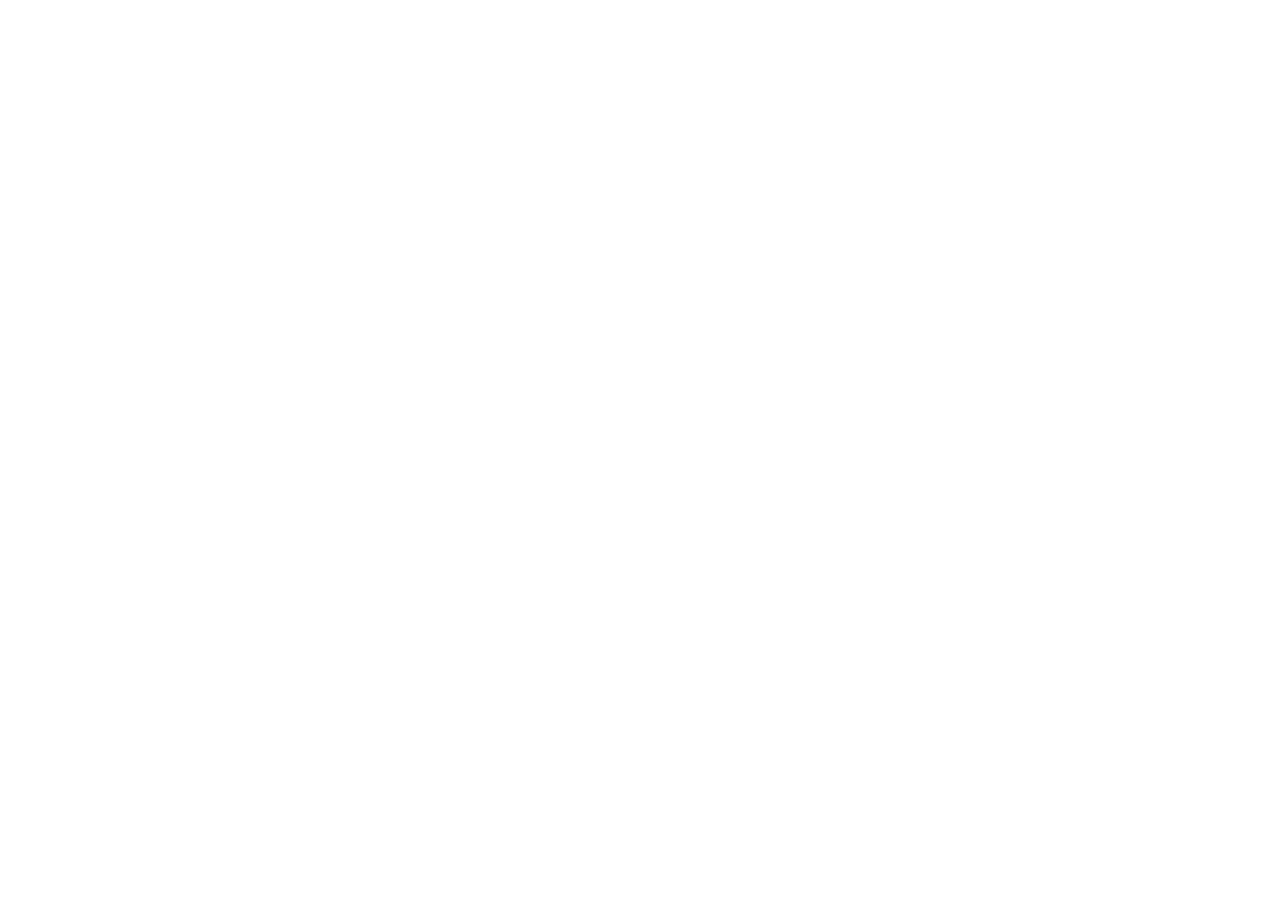
==== index.html @ f71a4f49 "task completed" ====
<!DOCTYPE html>
<html lang="en">
<head>
    <meta charset="UTF-8">
    <meta http-equiv="X-UA-Compatible" content="IE=edge">
    <meta name="viewport" content="width=device-width, initial-scale=1.0">
     <!--website icon -->
     <link rel="website icon" href="https://encrypted-tbn0.gstatic.com/images?q=tbn:ANd9GcReSdKI0wVwICL_xwDYnUpuU_sNuK2CZ3AZCg&usqp=CAU">
    <!-- General styles -->
    <link rel="stylesheet" href="./css/style.css">
    <title>9-dars vazifa</title>
</head>
<body>

    <div id="wrapper"></div>

    <script src="./script/script.js" type="module"></script>
</body>
</html>
---- css/style.css ----
.card {
  width: 400px;
  padding: 15px;
  color: blue;
  border: 1px solid red;
}

#wrapper {
  display: -webkit-box;
  display: -ms-flexbox;
  display: flex;
  gap: 20px;
}
/*# sourceMappingURL=style.css.map */
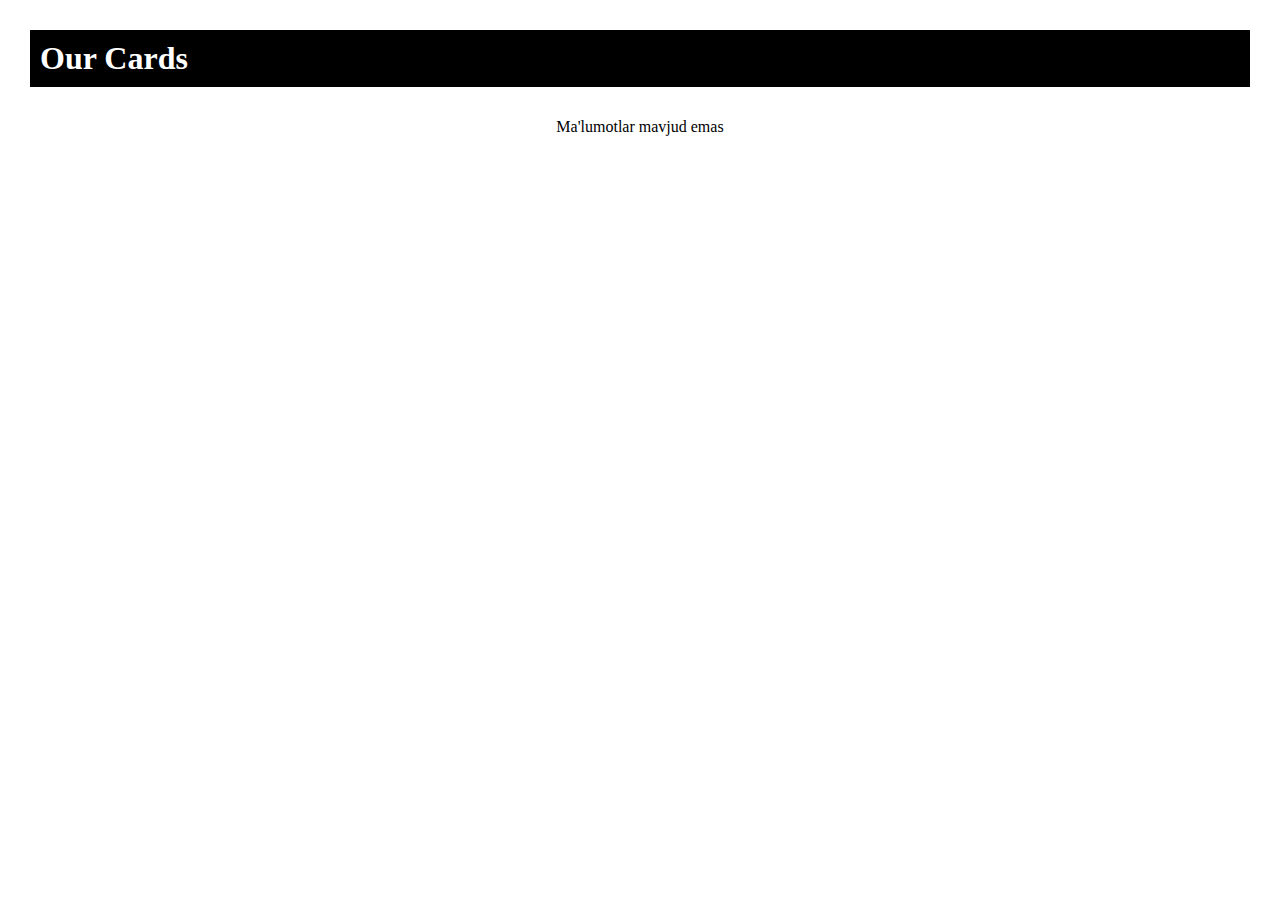
==== commit 7274f00e: "task completed" ====
--- a/index.html
+++ b/index.html
@@ -6,14 +6,25 @@
     <meta name="viewport" content="width=device-width, initial-scale=1.0">
      <!--website icon -->
      <link rel="website icon" href="https://encrypted-tbn0.gstatic.com/images?q=tbn:ANd9GcReSdKI0wVwICL_xwDYnUpuU_sNuK2CZ3AZCg&usqp=CAU">
-    <!-- General styles -->
+     <!-- Bootstrap -->
+     <link href="https://cdn.jsdelivr.net/npm/bootstrap@5.0.2/dist/css/bootstrap.min.css" rel="stylesheet" integrity="sha384-EVSTQN3/azprG1Anm3QDgpJLIm9Nao0Yz1ztcQTwFspd3yD65VohhpuuCOmLASjC" crossorigin="anonymous">
+     <!-- General styles -->
     <link rel="stylesheet" href="./css/style.css">
     <title>9-dars vazifa</title>
 </head>
 <body>
 
-    <div id="wrapper"></div>
+    <!-- <div class="container mt-5 "> -->
+<!--  -->
+        <!-- <div id="wrapper" class="row"></div> -->
+    <!-- </div> -->
 
+    <h1>Our Cards</h1>
+    <div class="parent1 row" id="wrapper">
+       
+    </div>
+    
+    <script src="https://cdn.jsdelivr.net/npm/bootstrap@5.0.2/dist/js/bootstrap.bundle.min.js" integrity="sha384-MrcW6ZMFYlzcLA8Nl+NtUVF0sA7MsXsP1UyJoMp4YLEuNSfAP+JcXn/tWtIaxVXM" crossorigin="anonymous"></script>
     <script src="./script/script.js" type="module"></script>
 </body>
 </html>--- a/css/style.css
+++ b/css/style.css
@@ -1,8 +1,17 @@
+@charset "UTF-8";
 .card {
   width: 400px;
   padding: 15px;
-  color: blue;
-  border: 1px solid red;
+  color: red;
+  -webkit-box-shadow: 0px 0px 15px #e2d4d4;
+          box-shadow: 0px 0px 15px #e2d4d4;
+  -webkit-transition: all 0.5s linear;
+  transition: all 0.5s linear;
+}
+
+.card:hover {
+  -webkit-transform: scale(1.1, 1.2);
+          transform: scale(1.1, 1.2);
 }
 
 #wrapper {
@@ -11,4 +20,628 @@
   display: flex;
   gap: 20px;
 }
+
+.parent1 {
+  display: -webkit-box;
+  display: -ms-flexbox;
+  display: flex;
+  -webkit-box-pack: space-evenly;
+      -ms-flex-pack: space-evenly;
+          justify-content: space-evenly;
+  gap: 0.3px;
+  padding: 10px;
+}
+
+.child1 {
+  width: 300px;
+  -webkit-box-shadow: 2px 2px 10px black;
+          box-shadow: 2px 2px 10px black;
+  /* border-radius: 10px; */
+  background-color: black;
+  color: white;
+}
+
+.child1 {
+  padding: 15px;
+}
+
+body {
+  margin: 30px;
+  /* background-color : #966F33; */
+  background-image: url("https://freerangestock.com/sample/140799/wood-background--dark-wooden-background.jpg");
+  color: black;
+  background-attachment: fixed;
+}
+
+h1 {
+  background-color: black;
+  color: white;
+  padding: 10px;
+}
+
+.t {
+  /* border : 1px solid green; */
+  background-color: green;
+  color: white;
+  width: 100%;
+  text-align: center;
+  display: block;
+  margin: auto;
+  padding: 5px;
+  font-size: 20px;
+  font-weight: bold;
+}
+
+.t:hover {
+  -webkit-transform: scale(1.1);
+          transform: scale(1.1);
+  cursor: pointer;
+}
+
+.child1:hover {
+  -webkit-transform: scale(1.01);
+          transform: scale(1.01);
+}
+
+footer {
+  margin: 20px;
+  background-color: #343A40;
+  color: white;
+  margin-top: 20px;
+  padding: 10px;
+}
+
+.containerA {
+  background-color: #fff;
+  position: relative;
+  display: -ms-grid;
+  display: grid;
+  -ms-grid-columns: 300px 600px;
+      grid-template-columns: 300px 600px;
+  border-radius: 5px;
+  -webkit-box-shadow: 0 15px 20px rgba(0, 0, 0, 0.356);
+          box-shadow: 0 15px 20px rgba(0, 0, 0, 0.356);
+}
+
+.containerA img {
+  width: 300px;
+  height: 300px;
+  border-radius: 5px 0 0 5px;
+}
+
+.containerA .location {
+  position: absolute;
+  bottom: -20px;
+  right: 200px;
+  border: none;
+  outline: none;
+  display: -webkit-box;
+  display: -ms-flexbox;
+  display: flex;
+  -webkit-box-align: center;
+      -ms-flex-align: center;
+          align-items: center;
+  background-color: red;
+  color: #fff;
+  padding: 22px 45px;
+  font-size: 1rem;
+  text-transform: uppercase;
+  border-radius: 5px;
+  cursor: pointer;
+  -webkit-box-shadow: 0 10px 20px rgba(0, 0, 0, 0.294);
+          box-shadow: 0 10px 20px rgba(0, 0, 0, 0.294);
+}
+
+.containerA .btnA {
+  position: absolute;
+  bottom: -20px;
+  right: -20px;
+  border: none;
+  outline: none;
+  display: -webkit-box;
+  display: -ms-flexbox;
+  display: flex;
+  -webkit-box-align: center;
+      -ms-flex-align: center;
+          align-items: center;
+  background-color: green;
+  color: #fff;
+  padding: 22px 45px;
+  font-size: 1rem;
+  text-transform: uppercase;
+  border-radius: 5px;
+  cursor: pointer;
+  -webkit-box-shadow: 0 10px 20px rgba(0, 0, 0, 0.294);
+          box-shadow: 0 10px 20px rgba(0, 0, 0, 0.294);
+}
+
+.containerA .btnA i {
+  margin-left: 20px;
+  font-size: 1.5rem;
+}
+
+.container__text {
+  padding: 40px 40px 0;
+}
+
+.container__text h1 {
+  color: #351897;
+  font-weight: 400;
+}
+
+.container__text .container__text__star span {
+  font-size: 0.8rem;
+  color: #ffa800;
+  margin: -5px 0 20px;
+}
+
+.container__text p {
+  font-size: 0.9rem;
+}
+
+.container__text .container__text__timing {
+  display: -webkit-box;
+  display: -ms-flexbox;
+  display: flex;
+  margin: 20px 0 10px;
+}
+
+.container__text .container__text__timing .container__text__timing_time {
+  margin-right: 40px;
+}
+
+.container__text .container__text__timing h2 {
+  margin-bottom: 5px;
+  font-size: 1rem;
+  font-weight: 400;
+  color: #818189;
+}
+
+.container__text .container__text__timing p {
+  color: #351897;
+  font-weight: bold;
+  font-size: 1.2rem;
+}
+
+.form {
+  position: relative;
+  display: block;
+  padding: 2.2rem;
+  color: white;
+  max-width: 350px;
+  background: linear-gradient(14deg, rgba(2, 0, 36, 0.8) 0%, rgba(24, 24, 65, 0.7) 66%, #144c63 100%), radial-gradient(circle, rgba(2, 0, 36, 0.5) 0%, rgba(32, 15, 53, 0.2) 65%, rgba(14, 29, 28, 0.9) 100%);
+  border: 2px solid #fff;
+  -webkit-box-shadow: 0px 0px 50px -15px #00d4ff;
+          box-shadow: 0px 0px 50px -15px #00d4ff;
+  overflow: hidden;
+  z-index: +1;
+}
+
+.animation-bg {
+  background: linear-gradient(-45deg, blue, green, #23a6d5, #23d5ab);
+  background-size: 400% 400%;
+  -webkit-animation: gradient 5s ease infinite;
+          animation: gradient 5s ease infinite;
+  height: 100vh;
+}
+
+@-webkit-keyframes gradient {
+  0% {
+    background-position: 0% 50%;
+  }
+  50% {
+    background-position: 100% 50%;
+  }
+  100% {
+    background-position: 0% 50%;
+  }
+}
+
+@keyframes gradient {
+  0% {
+    background-position: 0% 50%;
+  }
+  50% {
+    background-position: 100% 50%;
+  }
+  100% {
+    background-position: 0% 50%;
+  }
+}
+
+/*------input and submit section-------*/
+.input-container {
+  position: relative;
+}
+
+.input-container input, .form button {
+  outline: none;
+  border: 2px solid #ffffff;
+  margin: 8px 0;
+  font-family: monospace;
+}
+
+.input-container input {
+  background-color: #fff;
+  padding: 6px;
+  font-size: 0.875rem;
+  line-height: 1.25rem;
+  width: 250px;
+  -webkit-box-shadow: 0 1px 2px 0 rgba(0, 0, 0, 0.05);
+          box-shadow: 0 1px 2px 0 rgba(0, 0, 0, 0.05);
+}
+
+.input-mail:focus::-webkit-input-placeholder {
+  opacity: 0;
+  -webkit-transition: opacity .9s;
+  transition: opacity .9s;
+}
+
+.input-mail:focus:-ms-input-placeholder {
+  opacity: 0;
+  -webkit-transition: opacity .9s;
+  transition: opacity .9s;
+}
+
+.input-mail:focus::-ms-input-placeholder {
+  opacity: 0;
+  -webkit-transition: opacity .9s;
+  transition: opacity .9s;
+}
+
+.input-mail:focus::placeholder {
+  opacity: 0;
+  -webkit-transition: opacity .9s;
+  transition: opacity .9s;
+}
+
+.input-pwd:focus::-webkit-input-placeholder {
+  opacity: 0;
+  -webkit-transition: opacity .9s;
+  transition: opacity .9s;
+}
+
+.input-pwd:focus:-ms-input-placeholder {
+  opacity: 0;
+  -webkit-transition: opacity .9s;
+  transition: opacity .9s;
+}
+
+.input-pwd:focus::-ms-input-placeholder {
+  opacity: 0;
+  -webkit-transition: opacity .9s;
+  transition: opacity .9s;
+}
+
+.input-pwd:focus::placeholder {
+  opacity: 0;
+  -webkit-transition: opacity .9s;
+  transition: opacity .9s;
+}
+
+.submit {
+  position: relative;
+  display: block;
+  padding: 8px;
+  background-color: #c0c0c0;
+  color: #ffffff;
+  text-shadow: 1px 1px 1px rgba(0, 0, 0, 0.5);
+  font-size: 0.875rem;
+  line-height: 1.25rem;
+  font-weight: 500;
+  width: 100%;
+  text-transform: uppercase;
+  overflow: hidden;
+}
+
+.submit:hover {
+  -webkit-transition: all 0.2s ease-out;
+  transition: all 0.2s ease-out;
+  border-radius: 3.9px;
+  -webkit-box-shadow: 4px 5px 17px -4px #ffffff;
+          box-shadow: 4px 5px 17px -4px #ffffff;
+  cursor: pointer;
+}
+
+.submit:hover::before {
+  -webkit-animation: sh02 0.5s 0s linear;
+  animation: sh02 .5s 0s linear;
+}
+
+.submit::before {
+  content: '';
+  display: block;
+  width: 0px;
+  height: 85%;
+  position: absolute;
+  top: 50%;
+  left: 0%;
+  opacity: 0;
+  background: #fff;
+  -webkit-box-shadow: 0 0 50px 30px #fff;
+          box-shadow: 0 0 50px 30px #fff;
+  -webkit-transform: skewX(-20deg);
+  transform: skewX(-20deg);
+}
+
+@-webkit-keyframes sh02 {
+  from {
+    opacity: 0;
+    left: 0%;
+  }
+  50% {
+    opacity: 1;
+  }
+  to {
+    opacity: 0;
+    left: 100%;
+  }
+}
+
+@keyframes sh02 {
+  from {
+    opacity: 0;
+    left: 0%;
+  }
+  50% {
+    opacity: 1;
+  }
+  to {
+    opacity: 0;
+    left: 100%;
+  }
+}
+
+/*--------signup section---------*/
+.signup-link {
+  color: #c0c0c0;
+  font-size: 0.875rem;
+  line-height: 1.25rem;
+  text-align: center;
+  font-family: monospace;
+}
+
+.signup-link a {
+  color: #fff;
+  text-decoration: none;
+}
+
+.up:hover {
+  text-decoration: underline;
+}
+
+/*--------header section-----------*/
+.form-title {
+  font-size: 1.25rem;
+  line-height: 1.75rem;
+  font-family: monospace;
+  font-weight: 600;
+  text-align: center;
+  color: #fff;
+  text-shadow: 1px 1px 1px rgba(0, 0, 0, 0.7);
+  -webkit-animation-duration: 1.5s;
+          animation-duration: 1.5s;
+  overflow: hidden;
+  -webkit-transition: .12s;
+  transition: .12s;
+}
+
+.form-title span {
+  -webkit-animation: flickering 2s linear infinite both;
+          animation: flickering 2s linear infinite both;
+}
+
+.title-2 {
+  display: block;
+  margin-top: -0.5rem;
+  font-size: 2.1rem;
+  font-weight: 800;
+  font-family: Arial, Helvetica, sans-serif;
+  text-align: center;
+  -webkit-text-stroke: #fff 0.1rem;
+  letter-spacing: 0.2rem;
+  color: transparent;
+  position: relative;
+  text-shadow: 0px 0px 16px #CECECE;
+}
+
+.title-2 span::before,
+.title-2 span::after {
+  content: '—';
+}
+
+@-webkit-keyframes flickering {
+  0%,
+  100% {
+    opacity: 1;
+  }
+  41.99% {
+    opacity: 1;
+  }
+  42% {
+    opacity: 0;
+  }
+  43% {
+    opacity: 0;
+  }
+  43.01% {
+    opacity: 1;
+  }
+  47.99% {
+    opacity: 1;
+  }
+  48% {
+    opacity: 0;
+  }
+  49% {
+    opacity: 0;
+  }
+  49.01% {
+    opacity: 1;
+  }
+}
+
+@keyframes flickering {
+  0%,
+  100% {
+    opacity: 1;
+  }
+  41.99% {
+    opacity: 1;
+  }
+  42% {
+    opacity: 0;
+  }
+  43% {
+    opacity: 0;
+  }
+  43.01% {
+    opacity: 1;
+  }
+  47.99% {
+    opacity: 1;
+  }
+  48% {
+    opacity: 0;
+  }
+  49% {
+    opacity: 0;
+  }
+  49.01% {
+    opacity: 1;
+  }
+}
+
+/*---------shooting stars-----------*/
+.bg-stars {
+  position: absolute;
+  top: 0;
+  left: 0;
+  width: 100%;
+  height: 100%;
+  z-index: -2;
+  background-size: cover;
+  -webkit-animation: animateBg 50s linear infinite;
+          animation: animateBg 50s linear infinite;
+}
+
+@-webkit-keyframes animateBg {
+  0%, 100% {
+    -webkit-transform: scale(1);
+            transform: scale(1);
+  }
+  50% {
+    -webkit-transform: scale(1.2);
+            transform: scale(1.2);
+  }
+}
+
+@keyframes animateBg {
+  0%, 100% {
+    -webkit-transform: scale(1);
+            transform: scale(1);
+  }
+  50% {
+    -webkit-transform: scale(1.2);
+            transform: scale(1.2);
+  }
+}
+
+.star {
+  position: absolute;
+  top: 50%;
+  left: 50%;
+  width: 4px;
+  height: 4px;
+  background: #fff;
+  border-radius: 50%;
+  -webkit-box-shadow: 0 0 0 4px rgba(255, 255, 255, 0.1), 0 0 0 8px rgba(255, 255, 255, 0.1), 0 0 20px rgba(255, 255, 255, 0.1);
+          box-shadow: 0 0 0 4px rgba(255, 255, 255, 0.1), 0 0 0 8px rgba(255, 255, 255, 0.1), 0 0 20px rgba(255, 255, 255, 0.1);
+  -webkit-animation: animate 3s linear infinite;
+          animation: animate 3s linear infinite;
+}
+
+.star::before {
+  content: '';
+  position: absolute;
+  top: 50%;
+  -webkit-transform: translateY(-50%);
+          transform: translateY(-50%);
+  width: 300px;
+  height: 1px;
+  background: -webkit-gradient(linear, left top, right top, from(#fff), to(transparent));
+  background: linear-gradient(90deg, #fff, transparent);
+}
+
+@-webkit-keyframes animate {
+  0% {
+    -webkit-transform: rotate(315deg) translateX(0);
+            transform: rotate(315deg) translateX(0);
+    opacity: 1;
+  }
+  70% {
+    opacity: 1;
+  }
+  100% {
+    -webkit-transform: rotate(315deg) translateX(-1000px);
+            transform: rotate(315deg) translateX(-1000px);
+    opacity: 0;
+  }
+}
+
+@keyframes animate {
+  0% {
+    -webkit-transform: rotate(315deg) translateX(0);
+            transform: rotate(315deg) translateX(0);
+    opacity: 1;
+  }
+  70% {
+    opacity: 1;
+  }
+  100% {
+    -webkit-transform: rotate(315deg) translateX(-1000px);
+            transform: rotate(315deg) translateX(-1000px);
+    opacity: 0;
+  }
+}
+
+.star:nth-child(1) {
+  top: 0;
+  right: 0;
+  left: initial;
+  -webkit-animation-delay: 0s;
+          animation-delay: 0s;
+  -webkit-animation-duration: 1s;
+          animation-duration: 1s;
+}
+
+.star:nth-child(2) {
+  top: 0;
+  right: 100px;
+  left: initial;
+  -webkit-animation-delay: 0.2s;
+          animation-delay: 0.2s;
+  -webkit-animation-duration: 3s;
+          animation-duration: 3s;
+}
+
+.star:nth-child(3) {
+  top: 0;
+  right: 220px;
+  left: initial;
+  -webkit-animation-delay: 2.75s;
+          animation-delay: 2.75s;
+  -webkit-animation-duration: 2.75s;
+          animation-duration: 2.75s;
+}
+
+.star:nth-child(4) {
+  top: 0;
+  right: -220px;
+  left: initial;
+  -webkit-animation-delay: 1.6s;
+          animation-delay: 1.6s;
+  -webkit-animation-duration: 1.6s;
+          animation-duration: 1.6s;
+}
 /*# sourceMappingURL=style.css.map */